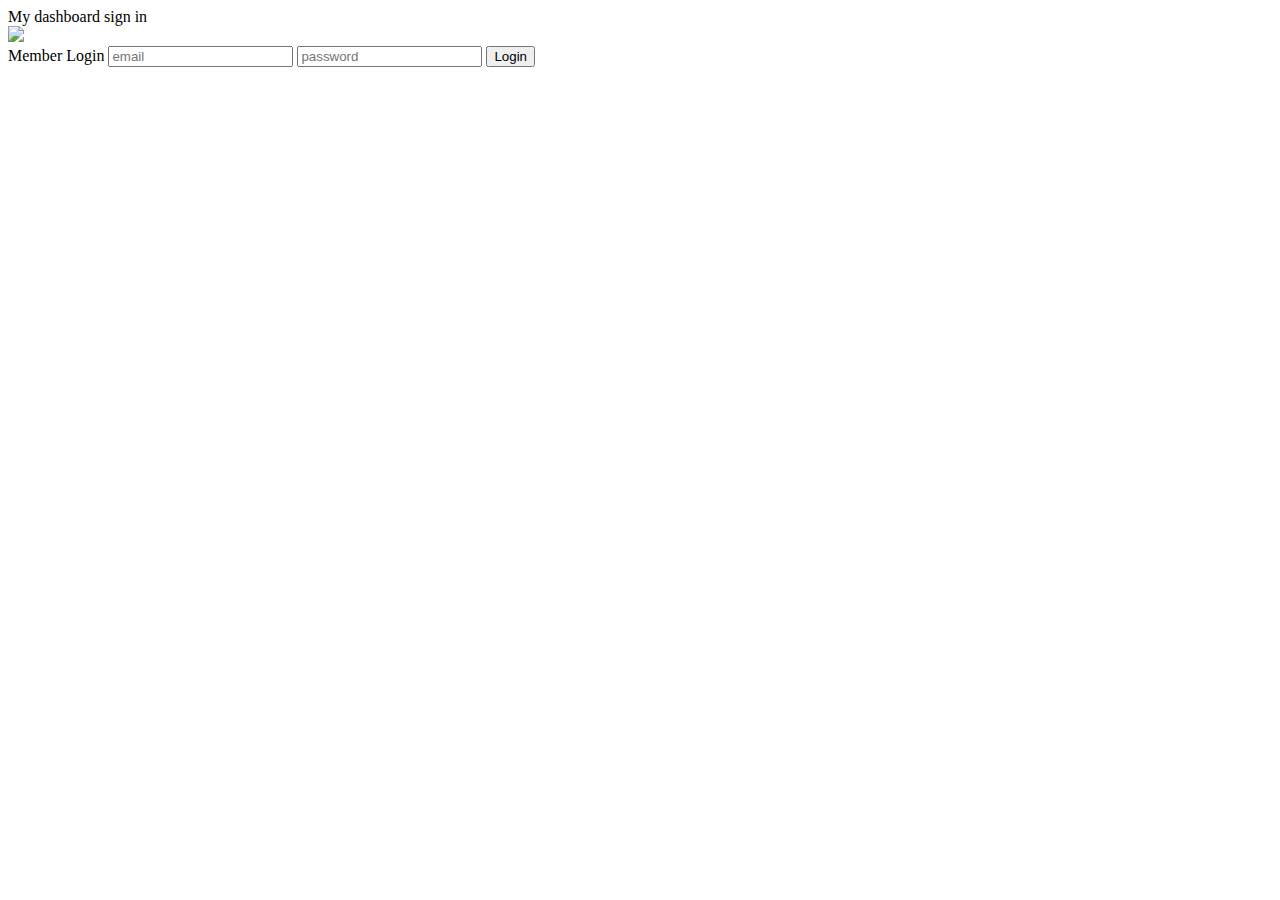
==== signin_signup/signin.html @ f67ec0c7 "new commit" ====
<!DOCTYPE html>
<html lang="en">
<head>
    <meta charset="UTF-8">
    <link rel="stylesheet" type="text/css" href="../script/sass/login.css">
    <link rel="stylesheet" type="text/css" href="../script/css/materialIcon.css"
    <title>My dashboard sign in</title>
    <link href="https://fonts.googleapis.com/icon?family=Material+Icons"
          rel="stylesheet">
</head>
<body>

<div class="loginbox">
    <img class="loginimg" src="login/img/leftimg1.gif">
<form class="loginform">
    <span class="boxtitle">Member Login</span>

    <input class="logininput" type="text" placeholder="email">
    <input class="logininput" type="text" placeholder="password">
    <button class="loginbtn">Login</button>


</form>
</div>
</body>
</html>
---- script/css/materialIcon.css ----
.material-icons {
    font-family: 'Material Icons';
    font-weight: normal;
    font-style: normal;
    font-size: 24px;  /* Preferred icon size */
    display: inline-block;
    line-height: inherit;
    vertical-align: middle;
    transform: translateY(-.1em);
    text-transform: none;
    letter-spacing: normal;
    word-wrap: normal;
    white-space: nowrap;
    direction: ltr;


    /* Support for all WebKit browsers. */
    -webkit-font-smoothing: antialiased;
    /* Support for Safari and Chrome. */
    text-rendering: optimizeLegibility;

    /* Support for Firefox. */
    -moz-osx-font-smoothing: grayscale;

    /* Support for IE. */
    font-feature-settings: 'liga';
}
/* Rules for sizing the icon. */
.material-icons.md-18 { font-size: 18px; }
.material-icons.md-24 { font-size: 24px; }
.material-icons.md-36 { font-size: 36px; }
.material-icons.md-48 { font-size: 48px; }

/* Rules for using icons as black on a light background. */
.material-icons.md-dark { color: rgba(0, 0, 0, 0.54); }
.material-icons.md-dark.md-inactive { color: rgba(0, 0, 0, 0.26); }

/* Rules for using icons as white on a dark background. */
.material-icons.md-light { color: rgba(255, 255, 255, 1); }
.material-icons.md-light.md-inactive { color: rgba(255, 255, 255, 0.3); }
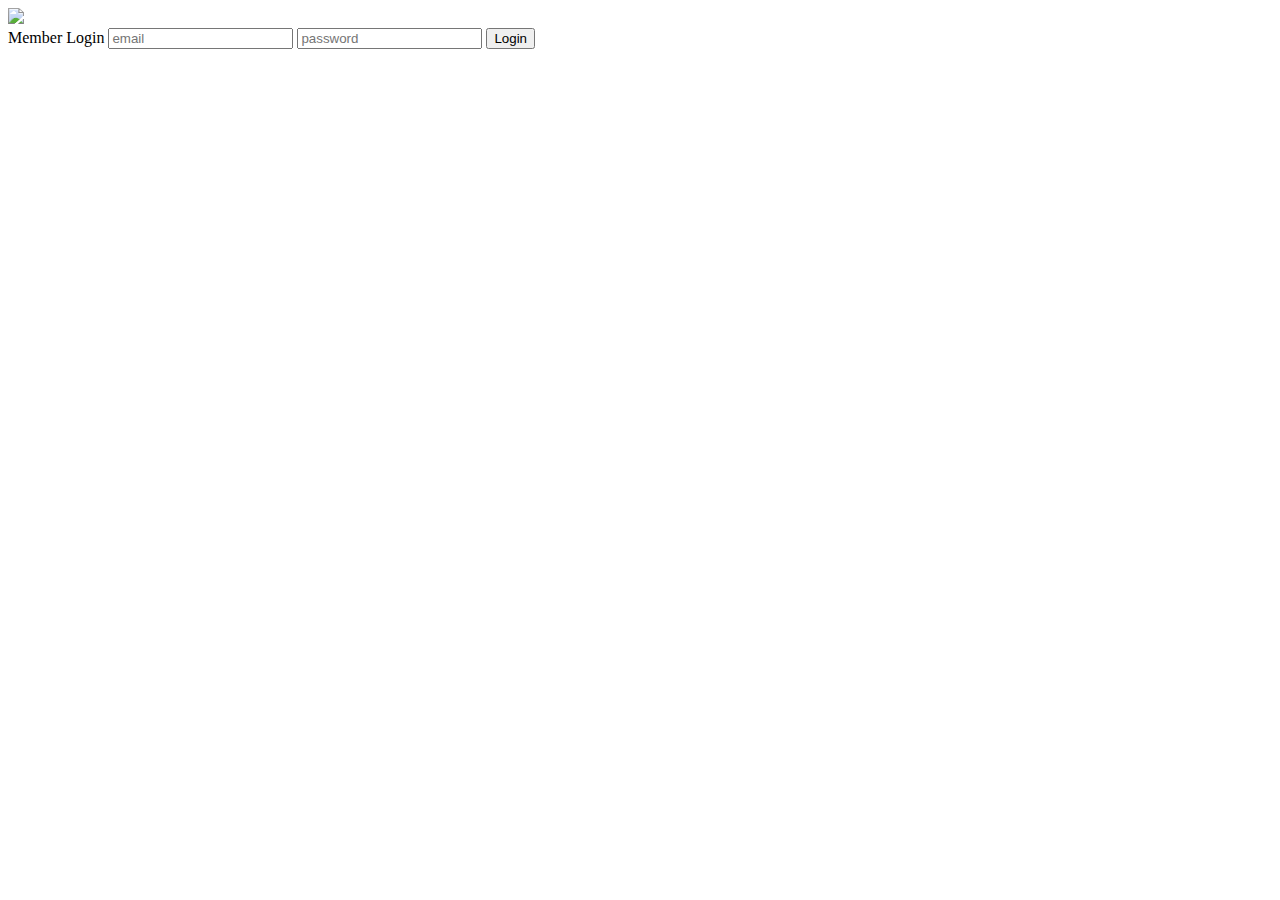
==== commit 2a4c5c0b: "new edit" ====
--- a/signin_signup/signin.html
+++ b/signin_signup/signin.html
@@ -3,7 +3,7 @@
 <head>
     <meta charset="UTF-8">
     <link rel="stylesheet" type="text/css" href="../script/sass/login.css">
-    <link rel="stylesheet" type="text/css" href="../script/css/materialIcon.css"
+    <link rel="stylesheet" type="text/css" href="../script/css/materialIcon.css">
     <title>My dashboard sign in</title>
     <link href="https://fonts.googleapis.com/icon?family=Material+Icons"
           rel="stylesheet">
